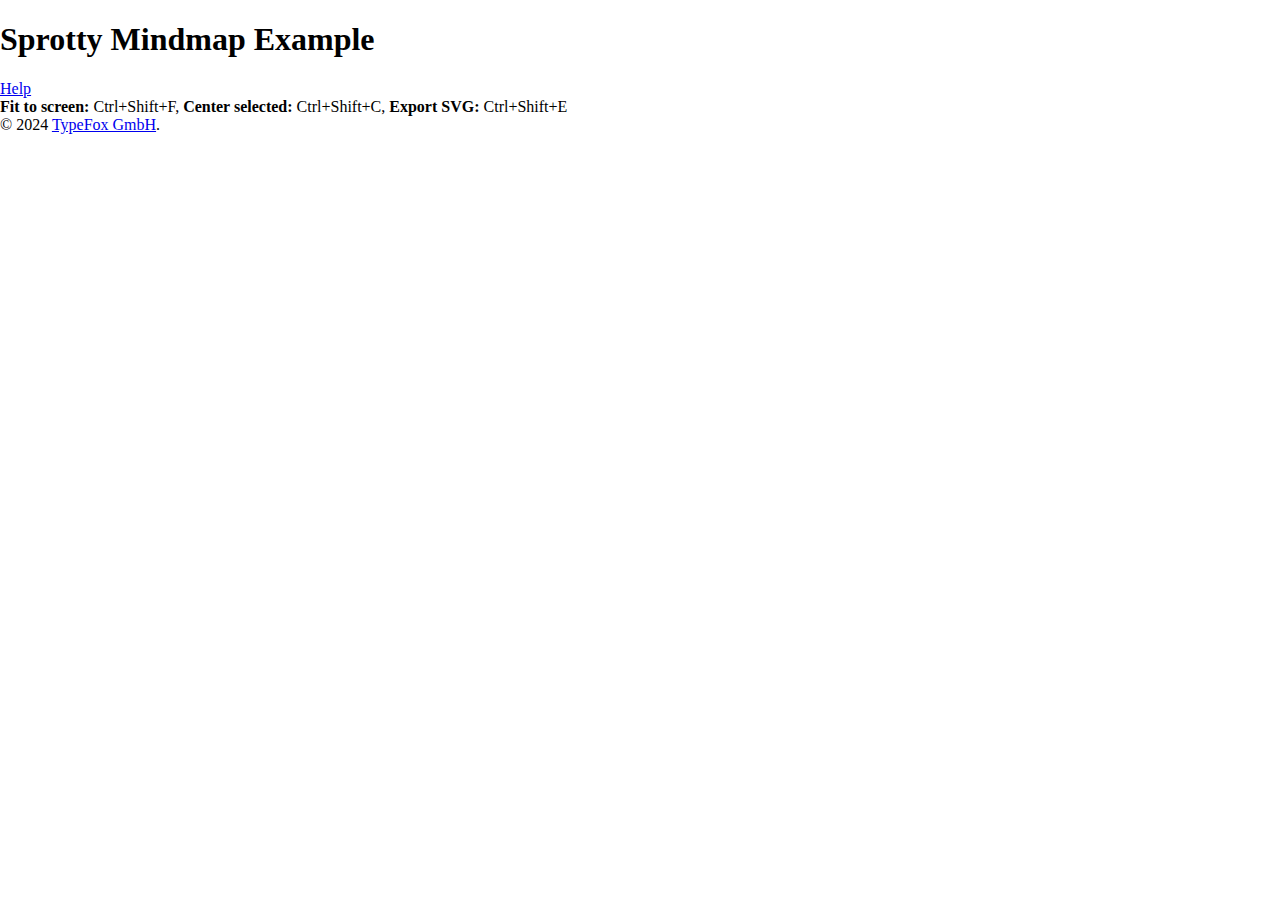
==== examples/mindmap/mindmap.html @ cfcdb12f "initial mindmap" ====
<!DOCTYPE html>
<html>
<head>
    <meta charset="utf-8">
    <meta name="viewport" content="width=device-width, initial-scale=1">
    <title>Sprotty Mindmap Example</title>
    <link href="https://cdn.jsdelivr.net/npm/bootstrap@5.3.2/dist/css/bootstrap.min.css" rel="stylesheet" integrity="sha384-T3c6CoIi6uLrA9TneNEoa7RxnatzjcDSCmG1MXxSR1GAsXEV/Dwwykc2MPK8M2HN" crossorigin="anonymous">
    <link rel="stylesheet" href="https://stackpath.bootstrapcdn.com/font-awesome/4.7.0/css/font-awesome.min.css">
    <link rel="stylesheet" href="css/mindmap.css">
    <script>
        document.addEventListener("DOMContentLoaded", function toggleShortcuts(){
            var isMac = navigator.platform.toUpperCase().indexOf('MAC')>=0;
            var mac = document.getElementById('mac');
            var other = document.getElementById('other');
            if (isMac) {
                mac.style.display = 'block';
                other.style.display = 'none';
            } else {
                mac.style.display = 'none';
                other.style.display = 'block';
            }
        });
    </script>
</head>
<body>
    <div class="container h-100 d-flex flex-column">
        <div class="row" id="sprotty-app" data-app="mindmap">
            <div class="col-md-10">
                <h1>Sprotty Mindmap Example</h1>
            </div>
            <div class="help col-md-2">
                <a href="https://sprotty.org/docs/user_interaction/">Help</a>
            </div>
        </div>
        <div class="row flex-grow-1 mb-3">
            <div class="col-md-12 d-flex flex-column flex-grow-1">
                <div id="sprotty" class="sprotty h-100"/>
            </div>
            <div class="footer">
                <div id="mac" class="shortcuts">
                    <b>Fit to screen:</b> Cmd+Shift+F, <b>Center selected:</b> Cmd+Shift+C, <b>Export SVG:</b> Cmd+Shift+E
                </div>
                <div id="other" class="shortcuts" style="display: none;">
                    <b>Fit to screen:</b> Ctrl+Shift+F, <b>Center selected:</b> Ctrl+Shift+C, <b>Export SVG:</b> Ctrl+Shift+E
                </div>
                <div class="copyright">
                    &copy; 2024 <a href="https://www.typefox.io/">TypeFox GmbH</a>.
                </div>
            </div>
        </div>
    </div>
<script src="../resources/bundle.js"></script>
</body>
</html>
---- examples/mindmap/css/mindmap.css ----
/********************************************************************************
 * Copyright (c) 2024 TypeFox and others.
 *
 * This program and the accompanying materials are made available under the
 * terms of the Eclipse Public License v. 2.0 which is available at
 * http://www.eclipse.org/legal/epl-2.0.
 *
 * This Source Code may also be made available under the following Secondary
 * Licenses when the conditions for such availability set forth in the Eclipse
 * Public License v. 2.0 are satisfied: GNU General Public License, version 2
 * with the GNU Classpath Exception which is available at
 * https://www.gnu.org/software/classpath/license.html.
 *
 * SPDX-License-Identifier: EPL-2.0 OR GPL-2.0 WITH Classpath-exception-2.0
 ********************************************************************************/

html, body {
  height: 100%;
  margin: 0;
  padding: 0;
  overflow: hidden;
}

#sprotty_graph {
  width: 100%;
  height: 100%;
}

.sprotty-node {
  fill: white;
  stroke: black;
}
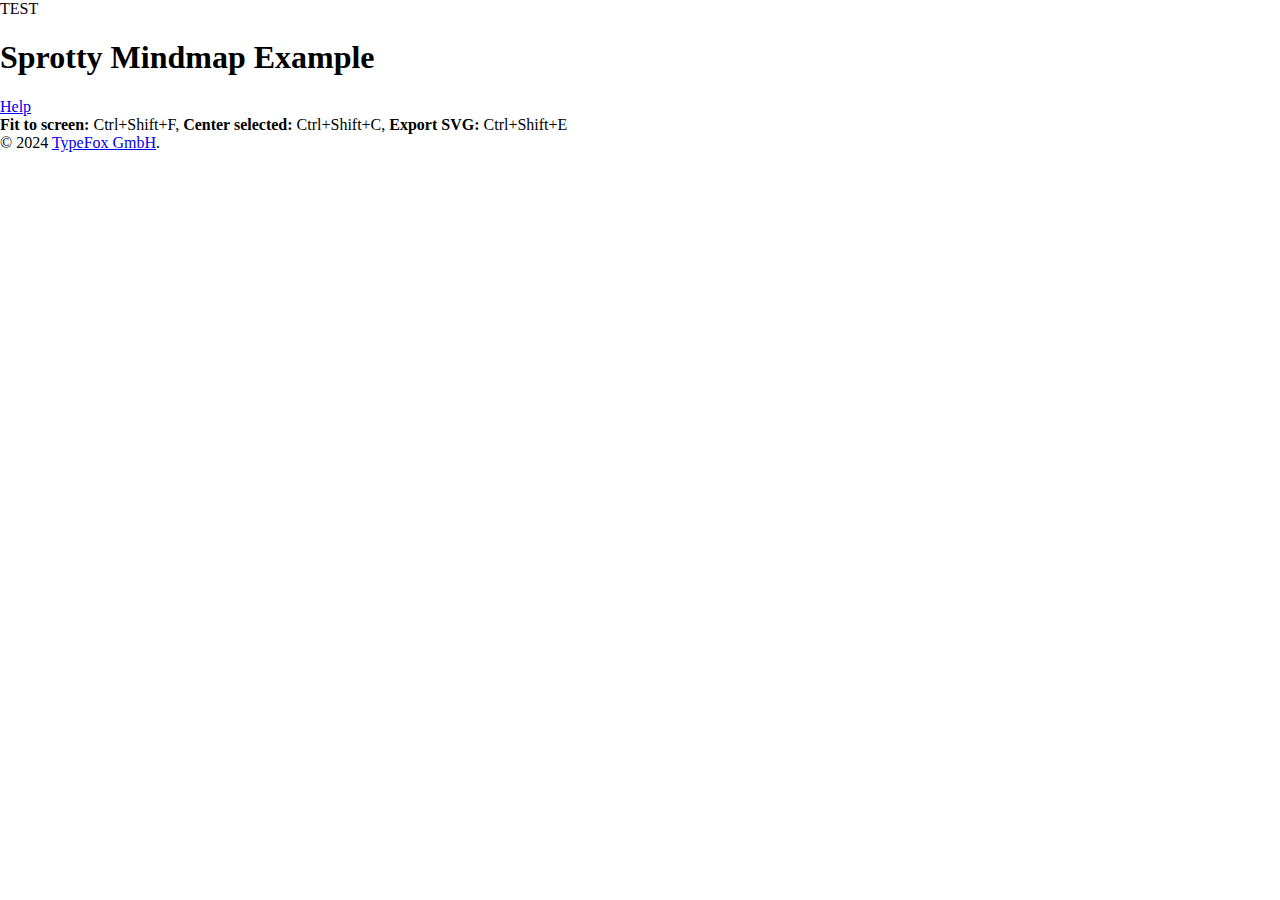
==== commit 96727640: "Step 3" ====
--- a/examples/mindmap/mindmap.html
+++ b/examples/mindmap/mindmap.html
@@ -24,6 +24,7 @@
 </head>
 <body>
     <div class="container h-100 d-flex flex-column">
+        <div id="testbtn">TEST</div>
         <div class="row" id="sprotty-app" data-app="mindmap">
             <div class="col-md-10">
                 <h1>Sprotty Mindmap Example</h1>
--- a/examples/mindmap/css/mindmap.css
+++ b/examples/mindmap/css/mindmap.css
@@ -29,4 +29,20 @@
 .sprotty-node {
   fill: white;
   stroke: black;
+}
+
+.sprotty-node.mouseover {
+  fill: #e0e0e0;
+}
+
+.sprotty-node.selected {
+  stroke-width: 3;
+}
+
+.add .sprotty-button-bg {
+  fill: #00ff00;
+}
+
+.add .sprotty-icon {
+  stroke: rgb(130, 19, 19);
 }